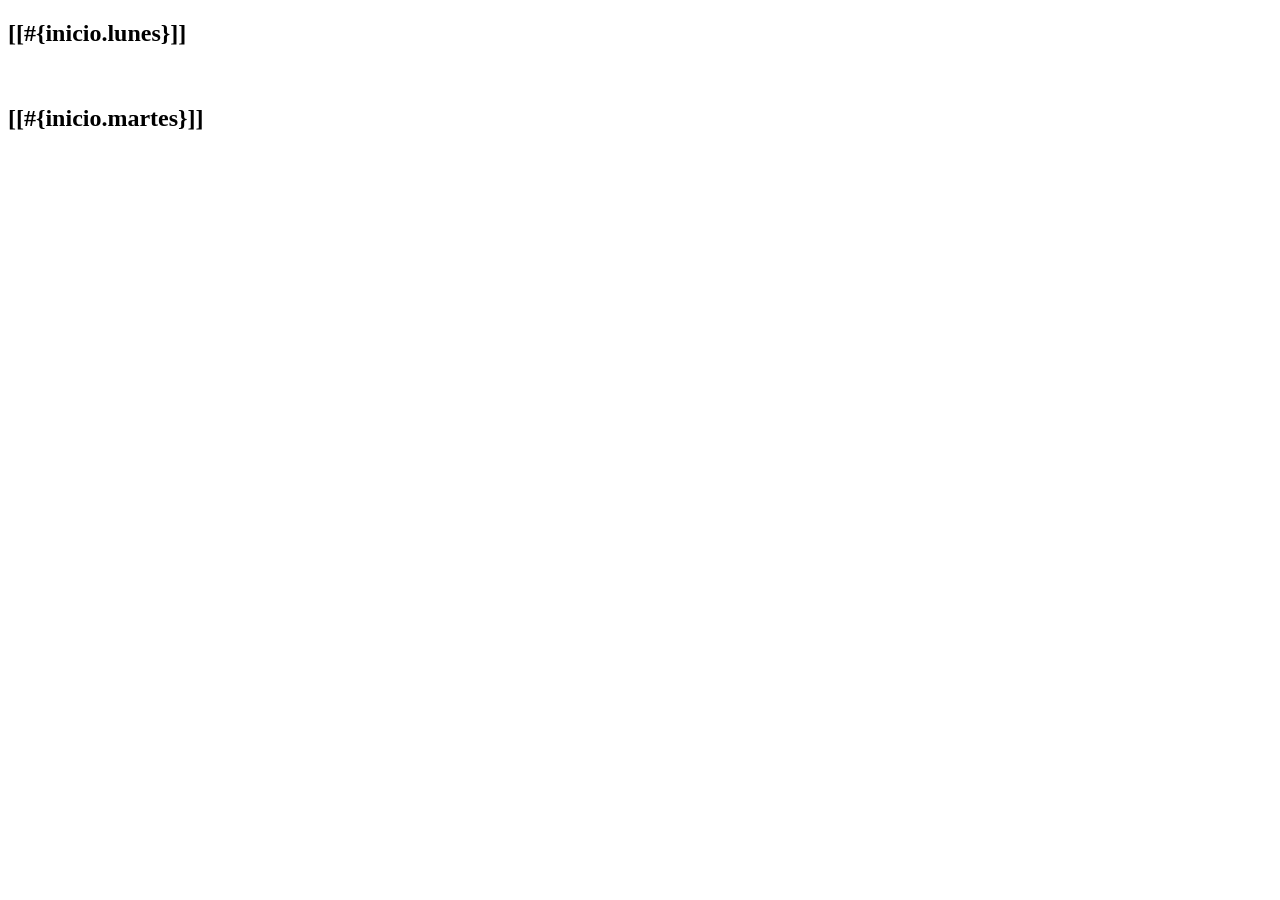
==== Portafolio_Andres_Brenes/src/main/resources/templates/Index.html @ 58c489d3 "Semana 2 y 3" ====
<!DOCTYPE html>
<html xmlns:th="http://www.thymeleaf.org">
    <head th:replace="~{general/fragmentos :: head}"></head>
    <body>
        <header th:replace="~{general/fragmentos :: header}"></header>
        <section class="container">
            <h2>[[#{inicio.lunes}]]</h2>
            <img src="/img/lunes.jpg" width="300" alt=""/>
            <h2>[[#{inicio.martes}]]</h2>
            <img src="/img/martes.jpg" width="300" alt=""/>
        </section>
        <footer th:replace="~{general/fragmentos :: footer}"></footer>
    </body>
</html>
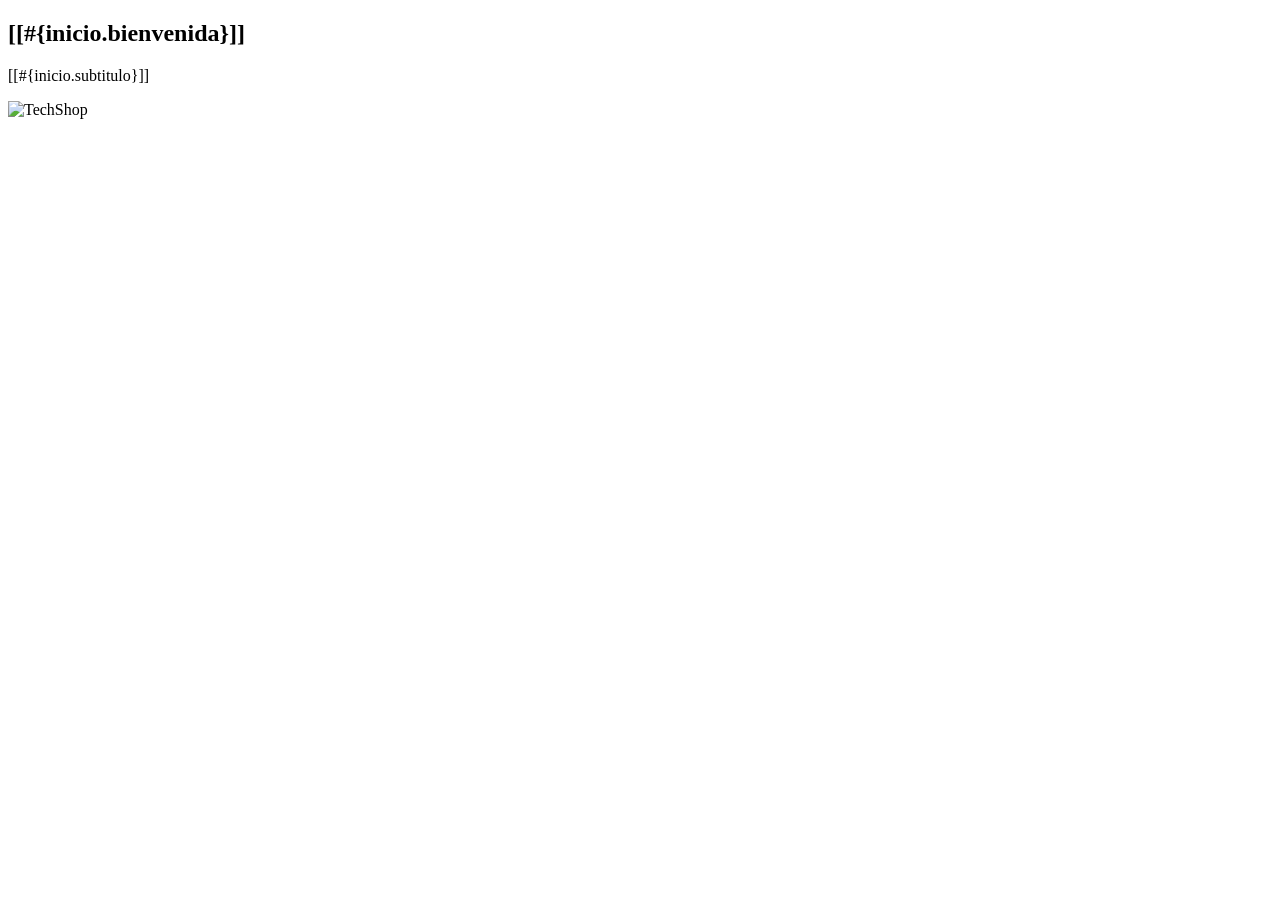
==== commit 15c970c7: "14" ====
--- a/Portafolio_Andres_Brenes/src/main/resources/templates/Index.html
+++ b/Portafolio_Andres_Brenes/src/main/resources/templates/Index.html
@@ -3,12 +3,16 @@
     <head th:replace="~{general/fragmentos :: head}"></head>
     <body>
         <header th:replace="~{general/fragmentos :: header}"></header>
-        <section class="container">
-            <h2>[[#{inicio.lunes}]]</h2>
-            <img src="/img/lunes.jpg" width="300" alt=""/>
-            <h2>[[#{inicio.martes}]]</h2>
-            <img src="/img/martes.jpg" width="300" alt=""/>
-        </section>
-        <footer th:replace="~{general/fragmentos :: footer}"></footer>
+        
+       <section class="container text-center py-4">
+            <h1>[[#{inicio.bienvenida}]]</h1>
+            <p class="lead">[[#{inicio.subtitulo}]]</p>
+            <img src="/img/martes.jpg" class="img-fluid rounded" width="300" alt="TechShop"/>
+       </section>
+        
+        <section th:replace="~{consultas/fragmentos :: tabs}"></section>
+        <section th:replace="~{consultas/fragmentos :: tarjetas}"></section>
+        
+        <footer th:replace="~{general/fragmentos :: footer}"></footer>        
     </body>
 </html>
